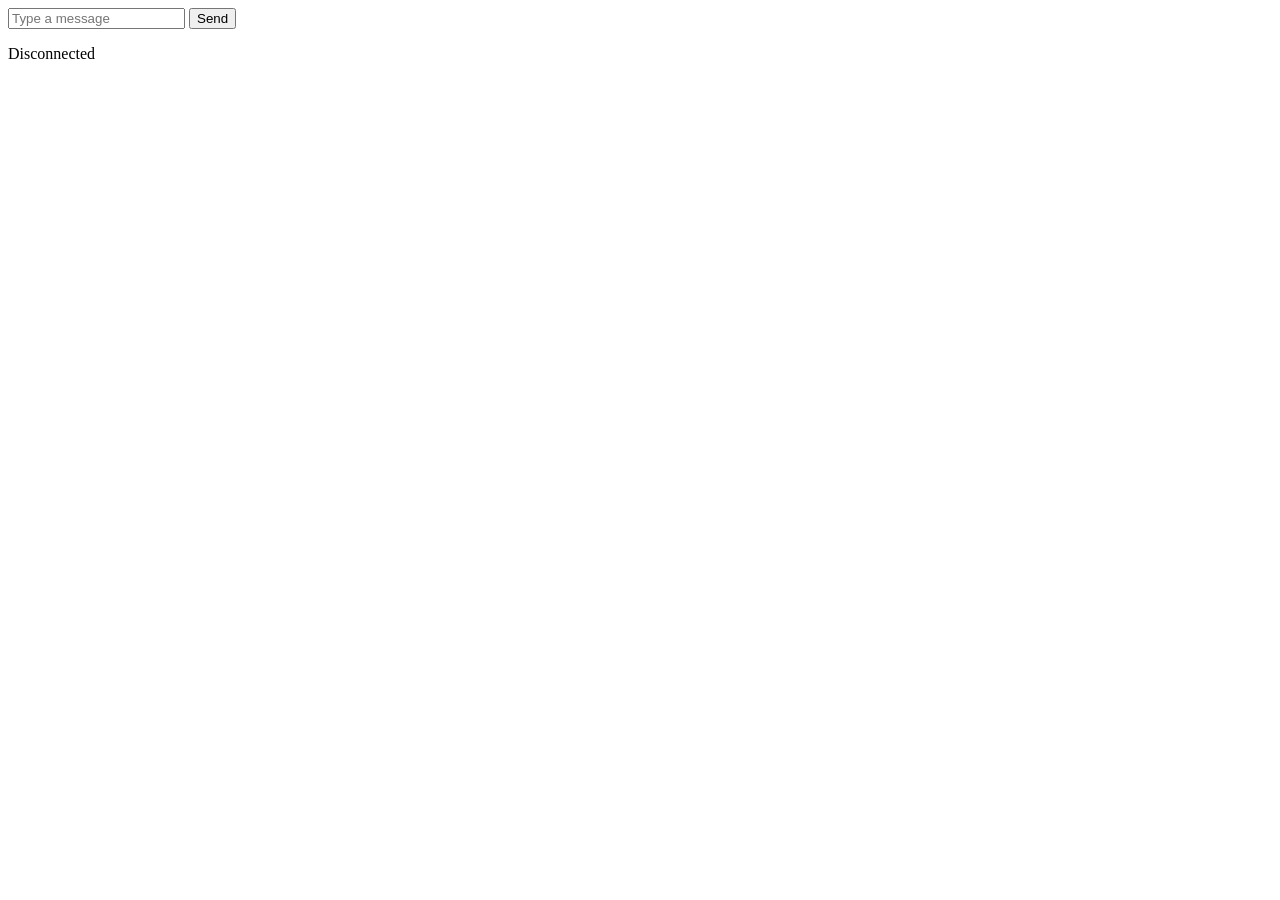
==== test.html @ 3e2a7514 "Phase 1 complete - WebSocket server with room broadcast" ====
<!DOCTYPE html>
<html>
<body>
  <input id="msg" placeholder="Type a message" />
  <button onclick="send()">Send</button>
  <div id="log"></div>

  <script>
    const ws = new WebSocket("ws://localhost:3223/?room=testroom")

    ws.onopen = () => log("Connected!")
    ws.onmessage = (e) => log("Received: " + e.data)
    ws.onclose = () => log("Disconnected")

    function send() {
      const data = document.getElementById("msg").value
      ws.send(JSON.stringify({ MsgType: "broadcast", Data: data }))
    }

    function log(msg) {
      document.getElementById("log").innerHTML += "<p>" + msg + "</p>"
    }
  </script>
</body>
</html>
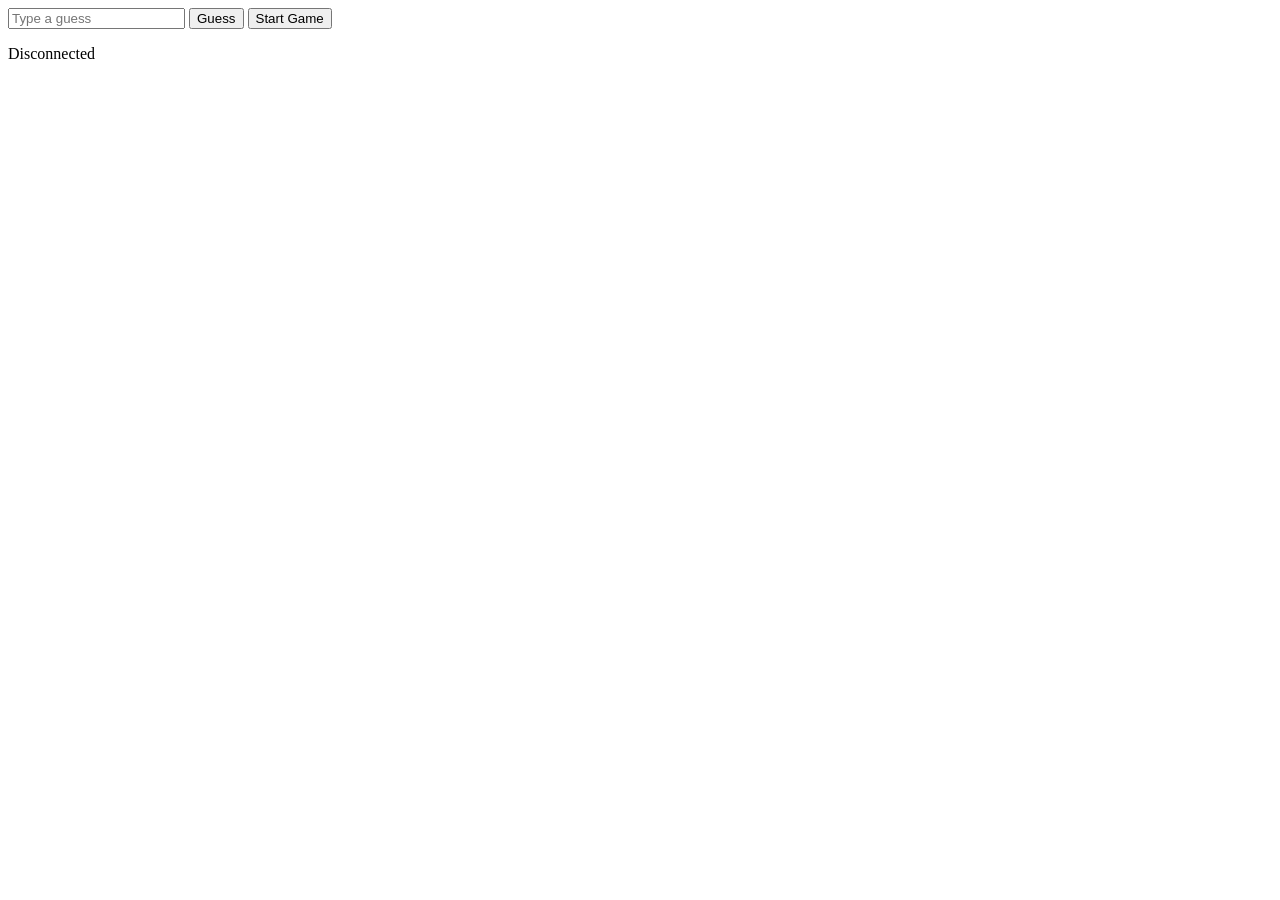
==== commit a82643f6: "Phase 3 complete - event-driven design with targeted broadcasts" ====
--- a/test.html
+++ b/test.html
@@ -1,20 +1,25 @@
 <!DOCTYPE html>
 <html>
 <body>
-  <input id="msg" placeholder="Type a message" />
-  <button onclick="send()">Send</button>
+  <input id="msg" placeholder="Type a guess" />
+  <button onclick="sendGuess()">Guess</button>
+  <button onclick="startGame()">Start Game</button>
   <div id="log"></div>
 
   <script>
     const ws = new WebSocket("ws://localhost:3223/?room=testroom")
 
-    ws.onopen = () => log("Connected!")
+    ws.onopen = () => log("Connected! My ID will show in events.")
     ws.onmessage = (e) => log("Received: " + e.data)
     ws.onclose = () => log("Disconnected")
 
-    function send() {
+    function sendGuess() {
       const data = document.getElementById("msg").value
-      ws.send(JSON.stringify({ MsgType: "broadcast", Data: data }))
+      ws.send(JSON.stringify({ MsgType: "Guess", Data: data }))
+    }
+
+    function startGame() {
+      ws.send(JSON.stringify({ MsgType: "StartGame", Data: "" }))
     }
 
     function log(msg) {
